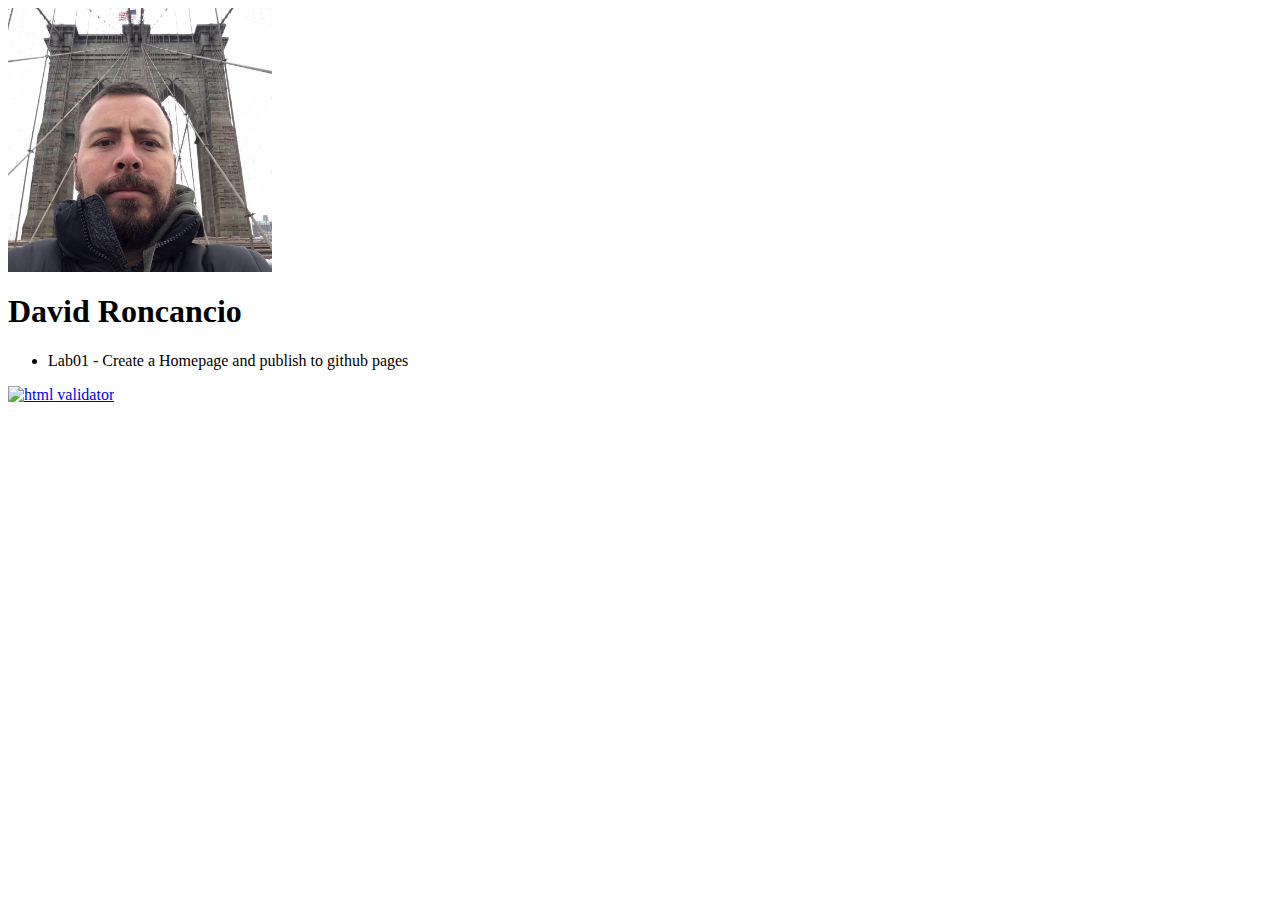
==== index.html @ b062f6c3 "Initial Setup" ====
<html lang="en">
  <head>
    <meta charset="UTF-8" />
    <meta name="viewport" content="width=device-width, initial-scale=1.0" />
    <title>Profile</title>
  </head>
  <body>
    <img
      src="/img/profileImage.jpg"
      alt="My Profile Picture"
      style="width: 264px;"
    />
    <h1>David Roncancio</h1>
    <ul>
      <li>Lab01 - Create a Homepage and publish to github pages</li>
    </ul>
    <a href="http://validator.w3.org/check/referer">
      <img
        src="http://mumstudents.org/cs472/2014-09/images/w3c-html.png"
        alt="html validator"
    /></a>
  </body>
</html>
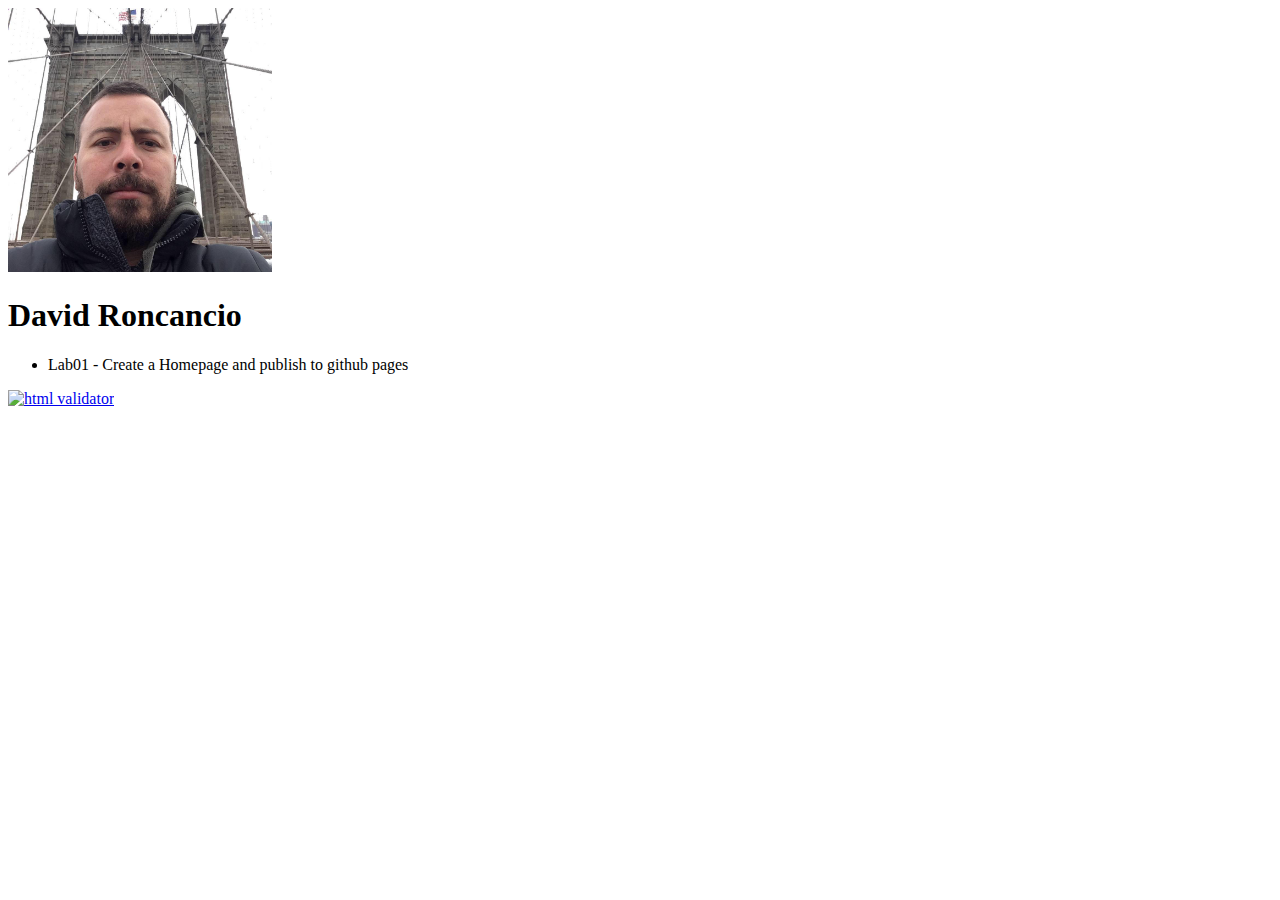
==== commit 3619d6e6: "validate html" ====
--- a/index.html
+++ b/index.html
@@ -1,3 +1,4 @@
+<!DOCTYPE html>
 <html lang="en">
   <head>
     <meta charset="UTF-8" />
@@ -6,7 +7,7 @@
   </head>
   <body>
     <img
-      src="/img/profileImage.jpg"
+      src="img/profileImage.jpg"
       alt="My Profile Picture"
       style="width: 264px;"
     />
@@ -14,7 +15,7 @@
     <ul>
       <li>Lab01 - Create a Homepage and publish to github pages</li>
     </ul>
-    <a href="http://validator.w3.org/check/referer">
+    <a href="https://validator.w3.org/check/referer">
       <img
         src="http://mumstudents.org/cs472/2014-09/images/w3c-html.png"
         alt="html validator"
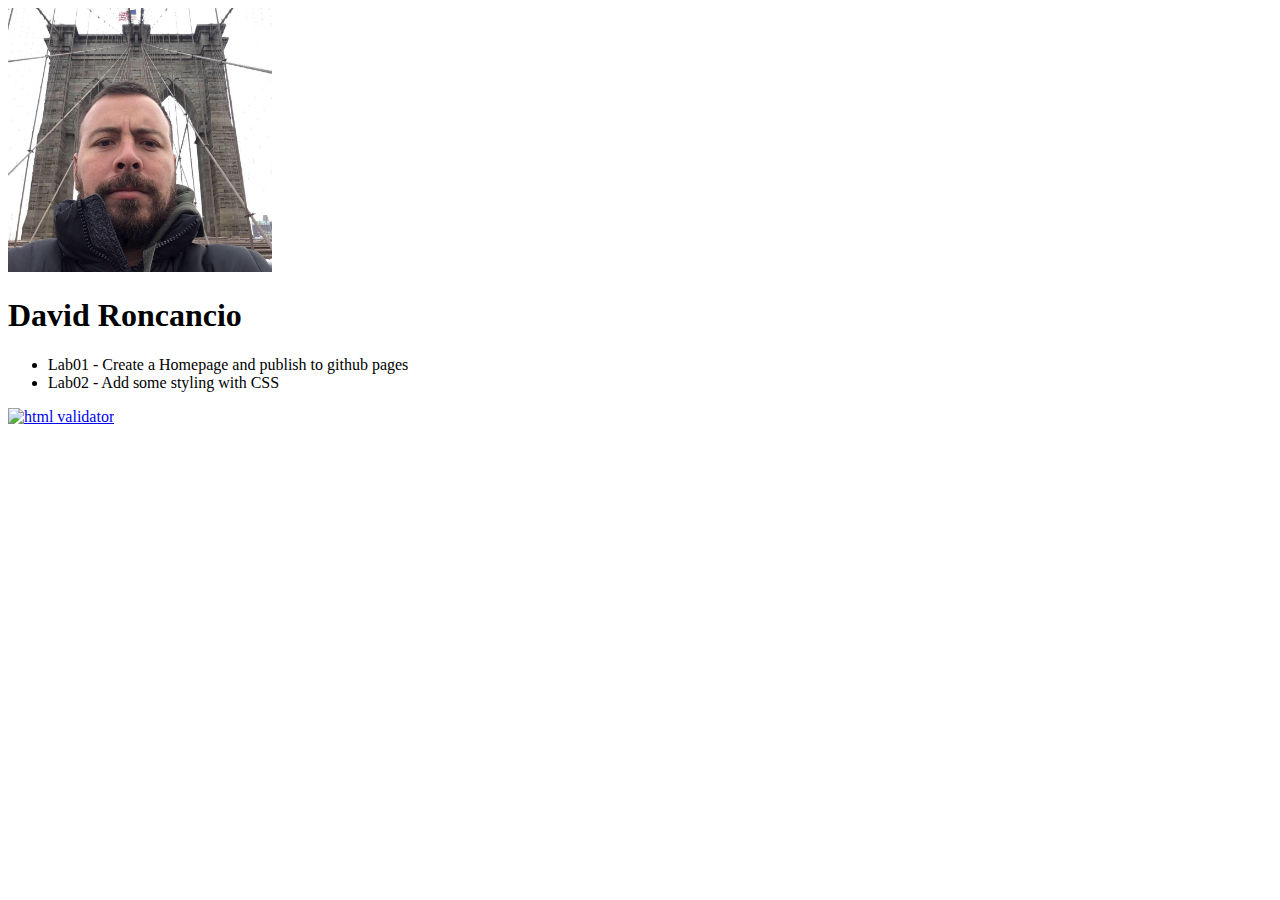
==== commit dae03179: "CSS styling" ====
--- a/index.html
+++ b/index.html
@@ -14,6 +14,7 @@
     <h1>David Roncancio</h1>
     <ul>
       <li>Lab01 - Create a Homepage and publish to github pages</li>
+      <li>Lab02 - Add some styling with CSS</li>
     </ul>
     <a href="https://validator.w3.org/check/referer">
       <img
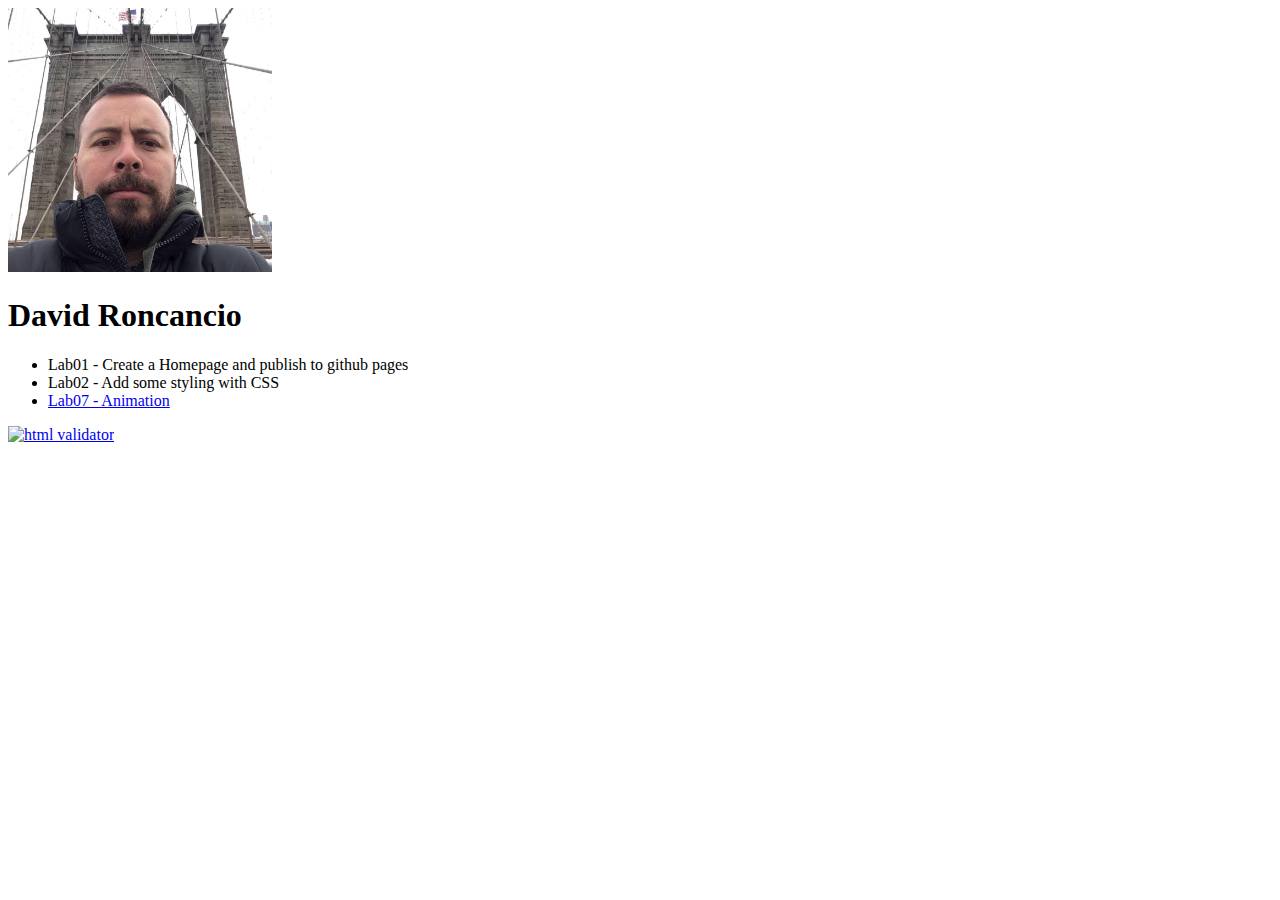
==== commit 948a81d2: "lab 7" ====
--- a/index.html
+++ b/index.html
@@ -15,6 +15,7 @@
     <ul>
       <li>Lab01 - Create a Homepage and publish to github pages</li>
       <li>Lab02 - Add some styling with CSS</li>
+      <li><a href="/ascii" >Lab07 - Animation</a></li>
     </ul>
     <a href="https://validator.w3.org/check/referer">
       <img
